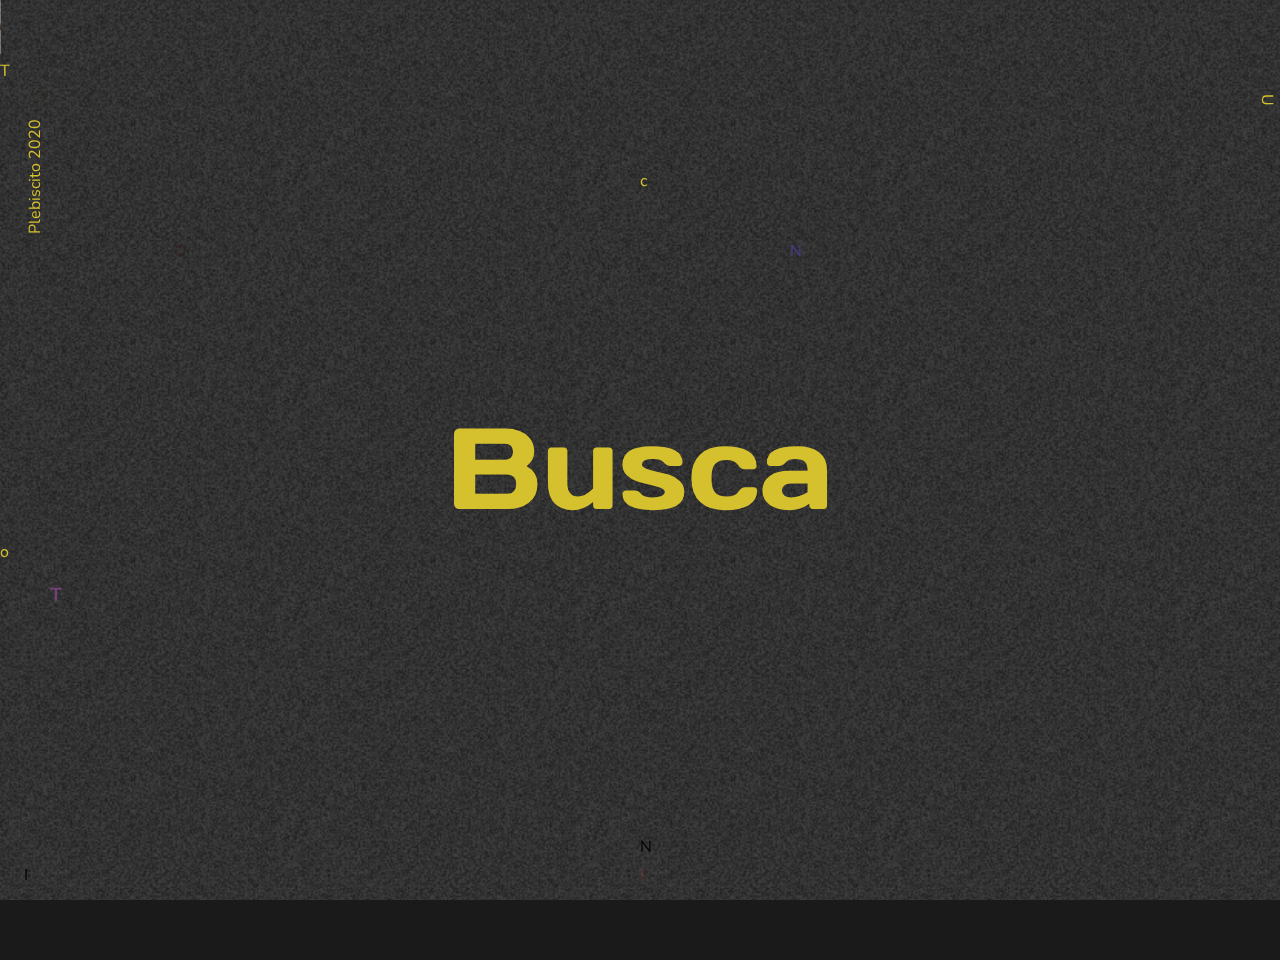
==== index.html @ 6f87795c "nuevo2" ====
<!DOCTYPE html>
<html lang="en" class="no-js">
	<head>
		<meta charset="UTF-8" />
		<meta name="viewport" content="width=device-width, initial-scale=1">
		<title>Letter Interactions | Demo: Kidnap | Codrops</title>
		<meta name="keywords" content="typography, effects, interaction, hover, animation, javascript, css, web design" />
		<meta name="author" content="Codrops" />
		<link rel="shortcut icon" href="favicon.ico">
		<link href="https://fonts.googleapis.com/css?family=Nunito:400,700|Days+One" rel="stylesheet">
		<link rel="stylesheet" type="text/css" href="css/normalize.css" />
		<link rel="stylesheet" type="text/css" href="css/demo.css" />
		<link rel="stylesheet" type="text/css" href="css/kidnap.css" />
		<script>document.documentElement.className="js";var supportsCssVars=function(){var e,t=document.createElement("style");return t.innerHTML="root: { --tmp-var: bold; }",document.head.appendChild(t),e=!!(window.CSS&&window.CSS.supports&&window.CSS.supports("font-weight","var(--tmp-var)")),t.parentNode.removeChild(t),e};supportsCssVars()||alert("Please view this demo in a modern browser that supports CSS Variables.");</script>
		<!-- Primary Meta Tags -->
<title>Buscando Chile</title>
<meta name="title" content="Buscando Chile">
<meta name="description" content="Es hora de informarse y lo puedes hacer buscando por un nuevo Chile.">

<!-- Open Graph / Facebook -->
<meta property="og:type" content="website">
<meta property="og:url" content="http://buscandochile.me/Busca-Chile/">
<meta property="og:title" content="Buscando Chile">
<meta property="og:description" content="Es hora de informarse y lo puedes hacer buscando por un nuevo Chile.">
<meta property="og:image" content="">

<!-- Twitter -->
<meta property="twitter:card" content="summary_large_image">
<meta property="twitter:url" content="http://buscandochile.me/Busca-Chile/">
<meta property="twitter:title" content="Buscando Chile">
<meta property="twitter:description" content="Es hora de informarse y lo puedes hacer buscando por un nuevo Chile.">
<meta property="twitter:image" content="">
	</head>
	<body class="demo-kidnap loading">
		<audio controls>
			<source src="MUSICA1.mp3" type="audio/mp3" >
		</audio>
		<svg class="hidden">
			<symbol id="icon-arrow" viewBox="0 0 24 24">

				<polygon points="6.3,12.8 20.9,12.8 20.9,11.2 6.3,11.2 10.2,7.2 9,6 3.1,12 9,18 10.2,16.8 "/>
			</symbol>
			<symbol id="icon-drop" viewBox="0 0 24 24">
				<title>drop</title>
				<path d="M12,21c-3.6,0-6.6-3-6.6-6.6C5.4,11,10.8,4,11.4,3.2C11.6,3.1,11.8,3,12,3s0.4,0.1,0.6,0.3c0.6,0.8,6.1,7.8,6.1,11.2C18.6,18.1,15.6,21,12,21zM12,4.8c-1.8,2.4-5.2,7.4-5.2,9.6c0,2.9,2.3,5.2,5.2,5.2s5.2-2.3,5.2-5.2C17.2,12.2,13.8,7.3,12,4.8z"/><path d="M12,18.2c-0.4,0-0.7-0.3-0.7-0.7s0.3-0.7,0.7-0.7c1.3,0,2.4-1.1,2.4-2.4c0-0.4,0.3-0.7,0.7-0.7c0.4,0,0.7,0.3,0.7,0.7C15.8,16.5,14.1,18.2,12,18.2z"/>
			</symbol>
			<symbol id="icon-github" viewBox="0 0 32.6 31.8">
				<title>github</title>
				<path d="M16.3,0C7.3,0,0,7.3,0,16.3c0,7.2,4.7,13.3,11.1,15.5c0.8,0.1,1.1-0.4,1.1-0.8c0-0.4,0-1.4,0-2.8c-4.5,1-5.5-2.2-5.5-2.2c-0.7-1.9-1.8-2.4-1.8-2.4c-1.5-1,0.1-1,0.1-1c1.6,0.1,2.5,1.7,2.5,1.7c1.5,2.5,3.8,1.8,4.7,1.4c0.1-1.1,0.6-1.8,1-2.2c-3.6-0.4-7.4-1.8-7.4-8.1c0-1.8,0.6-3.2,1.7-4.4C7.4,10.7,6.8,9,7.7,6.8c0,0,1.4-0.4,4.5,1.7c1.3-0.4,2.7-0.5,4.1-0.5c1.4,0,2.8,0.2,4.1,0.5c3.1-2.1,4.5-1.7,4.5-1.7c0.9,2.2,0.3,3.9,0.2,4.3c1,1.1,1.7,2.6,1.7,4.4c0,6.3-3.8,7.6-7.4,8c0.6,0.5,1.1,1.5,1.1,3c0,2.2,0,3.9,0,4.5c0,0.4,0.3,0.9,1.1,0.8c6.5-2.2,11.1-8.3,11.1-15.5C32.6,7.3,25.3,0,16.3,0z"/>
			</symbol>
		</svg>
		<main>
			<div class="content content--fixed">
				<header class="codrops-header">
					<div class="codrops-links">
						
					</div>
				
					<a class="LETRAS" href="https://www.adnradio.cl/tendencias-y-curiosidades/2020/10/25/despidiendose-de-la-actual-constitucion-y-de-patricia-maldonado-revisa-aqui-los-memes-y-reacciones-tras-el-triunfo-del-apruebo-en-el-plebiscito-nacional.html" target="_blank" > s</a>
				</header>
				<p class="codrops-header__tagline">
					<a class="github" href="https://www.youtube.com/watch?v=5n5pZC2spp8"  target="_blank" title="Find this project on GitHub"> U</a>

					</p>
					<a href="https://www.youtube.com/watch?v=WD_wvPwNwyI" target="_blank" >c</a>
					<a class= LETRAO href="https://www.meganoticias.cl/nacional/316846-plebiscito-2020-resultados-apruebo-convencion-constitucional-rechazo-mixta-que-viene-nueva-constitucion-orx05.html" target="_blank" >O</a>
					<a class= LETRAN href="https://www.24horas.cl/plebiscito-chile-elige/" target="_blank" >N</a>
					<a class= LETRAC href="https://www.misabogados.com/blog/es/que-es-la-constitucion-politica-de-la-republica" target="_blank" >c</a>
					<a class= "LETRAN2" href="https://www.youtube.com/watch?v=KUR_gb4E3F4" target="_blank" >N</a>
					<a class="github" href="https://www.mega.cl/mega-te-ayuda/108144-plebiscito-2020-apruebo-calendario-nueva-constitucion-elecciones-chile-mega.html" target="_blank" title="Find this project on GitHub"> T</a>
					<a class= LETRAI href="https://www.cnnchile.com/plebiscito2020/25-o-asi-destacaron-medios-internacionales-plebiscito_20201025/" target="_blank" > I</a>
					<a class= LETRAI2 href="https://www.youtube.com/watch?v=qbAuJ0aTg0U" target="_blank" > I  </a>
					
				</nav>
				<p class="deco">Plebiscito 2020 </p>
			</div>
			<section class="content content--layout">
				<h2 class="word word--kidnap" data-image-death="img/death.svg" data-images-char-1="img/LETRAC.jpg,img/LETRAC2.jpg,img/LETRAC3.jpg" data-images-char-2="img/LETRAH.jpg,img/LETRAH2.jpg,img/LETRAH3.png" data-images-char-3="img/LETRAI.png,img/LETRAI2.jpg,img/LETRAI3.jpg" data-images-char-4="img/LETRAL.png,img/LETRAL2.png,img/LETRAL3.jpg" data-images-char-5="img/LETRAE.jpg,img/LETRAE2.png,img/LETRAE3.png" data-images-char-6="img/m1.png,img/m2.png,img/m3.png" data-background-colors="#f5a4bf,#336ff0,#ffea9e,#33beff,#a5d613,#f89a53" >Busca</h2> </a>
				<a href="https://www.bbc.com/mundo/noticias-america-latina-50397677" target="_blank" >o</a>
		
				<a class= LETRAT href=https://www.elmostrador.cl/agenda-pais/2020/10/26/proteccion-del-medioambiente-deberia-ser-uno-de-los-temas-centrales-de-una-nueva-constitucion target="_blank" ><h3>  T  </h3> </a>



			</section>
		</main>
		<script src="js/imagesloaded.pkgd.min.js"></script>
		<script src="js/charming.min.js"></script>
		<script src="js/demo.js"></script>
		<script src="js/demo2.js"></script>
	</body>
</html>
---- css/demo.css ----
*,
*::after,
*::before {
	box-sizing: border-box;
}

html {
	background: #28282b;
}

/* Color schemes */
.demo-magneto {
	--color-text: #41353d;
	--color-background: #fff037;
	--color-link: #000;
	--color-link-hover: #41353d;
}

.demo-kidnap {
	--color-text: #d5c12e;
	--color-background: #191a19;
	--color-link: #d5c12e;
	--color-link-hover: #fff;
}

.demo-redraw {
	--color-text: #0c48a4;
	--color-background: #7d96df;
	--color-link: #0c48a4;
	--color-link-hover: #ededed;
}

.demo-swing {
	--color-text: #828284;
	--color-background: #1f1f21;
	--color-link: #828284;
	--color-link-hover: #fff;
}

.demo-playful {
	--color-text: #fff;
	--color-background: #00ecf0;
	--color-link: #000;
	--color-link-hover: #fffea2;
}

.demo-trail {
	--color-text: #ffffff;
    --color-background: #a8f0a1;
    --color-link: #2f9925;
    --color-link-hover: #16630e;
}

.demo-crossword {
	--color-text: #fff;
	--color-background: #654dd4;
	--color-link: #ffed0b;
	--color-link-hover: #fff;
}

.demo-moveout {
	--color-text: #766e6e;
	--color-background: #d6d4d3;
	--color-link: #ffffff;
	--color-link-hover: #c82222;
}

.demo-weaver {
	--color-text: #c3c5c9;
    --color-background: #3b3b3e;
    --color-link: #7174f6;
    --color-link-hover: #000;
}

body {
	font-family: 'Nunito', monospace;
	color: var(--color-text);
	background-color: var(--color-background);
	min-height: 100vh;
}

.js body {
	opacity: 0;
	transition: opacity 0.3s;
}

.js body.demo-kidnap {
	transition: background-color 0.3s, opacity 0.3s;
} 

.js body.render {
	opacity: 1;
}

/* Page Loader */
.js .loading::before {
	content: '';
	position: fixed;
	z-index: 1000;
	top: 0;
	left: 0;
	width: 100%;
	height: 100%;
	background: var(--color-background);
}

.js .loading::after {
	content: '';
	box-shadow: 20px 0 0, -20px 0 0;
	position: fixed;
	z-index: 10000;
	top: 50%;
	left: 50%;
	width: 10px;
	height: 10px;
	margin: -5px 0 0 -5px;
	pointer-events: none;
	border-radius: 50%;
	background: var(--color-text);
	animation: loaderAnim 1s ease-in-out infinite alternate forwards;
}

@keyframes loaderAnim {
	0% {
		box-shadow: 20px 0 0 var(--color-text), -20px 0 0 transparent;
		background: transparent;
	}
	50% {
		box-shadow: 20px 0 0 transparent, -20px 0 0 transparent;
		background: var(--color-text);
	}
	100% {
		box-shadow: 20px 0 0 transparent, -20px 0 0 var(--color-text);
		background: transparent;
	}
}

a {
	text-decoration: none;
	color: var(--color-link);
	outline: none;
}

a:hover,
a:focus {
	color: var(--color-link-hover);
}

.hidden {
	position: absolute;
	overflow: hidden;
	width: 0;
	height: 0;
	pointer-events: none;
}

/* Icons */
.icon {
	display: block;
	width: 1.5em;
	height: 1.5em;
	margin: 0 auto;
	fill: currentColor;
}

main {
	position: relative;
    width: 100%;
}

.demo-kidnap main::before {
	content: '';
	position: fixed;
	pointer-events: none;
	top: 0;
	left: 0;
	width: 100%;
	height: 100%;
	background-image: url(../img/noise.gif);
	background-size: 300px;
	opacity: 0.7;
}

.content {
	position: relative;
	display: grid;
	justify-content: center;
	align-content: center;
	height: 100vh;
	overflow: hidden;
	min-height: 650px;
	margin: 0 auto;
}

.content--fixed {
	position: absolute;
	top: 0;
	left: 0;
	width: 100%;
	max-width: none;
	z-index: 100;
	align-content: space-between;
	pointer-events: none;
	padding: 1.5em;
	grid-template-columns: 50% 50%;
	grid-template-rows: auto auto 4em;
	grid-template-areas: 	"header tagline"
							"deco tagline"
							"deco demos";
}

.content--layout {
	grid-template-columns: 100%;
	padding: 3em 0;
}

.content--fixed a {
	pointer-events: auto;
}

/* Header */
.codrops-header {
	position: relative;
	display: flex;
	flex-direction: row;
	align-items: flex-start;
	z-index: 100;
	grid-area: header;
	align-self: start;
	justify-self: start;
	align-items: center;
}

.codrops-header__title {
	font-size: 1em;
	padding: 0.75em 0;
	margin: 0;
	font-weight: normal;
}

.info {
	color: var(--color-link-hover);
	margin: 0 0 0 1.25em;
}

.github {
	display: inline-block;
	vertical-align: text-bottom;
	margin: 0 0 2.5em;
}

.codrops-header__tagline,
.deco {
	grid-area: tagline;
	-webkit-writing-mode: vertical-lr;
	writing-mode: vertical-lr;
	text-align: right;
	align-self: start;
	justify-self: end;
	margin: 0;
	padding: 0.85em 0;
}

.codrops-header__tagline {
	padding: 0.65em 0;
}

.deco {
	grid-area: deco;
	align-self: end;
	justify-self: start;
	padding: 0;
	transform: rotate(180deg);
}

.demos {
	grid-area: demos;
	text-align: center;
	display: block;
	position: relative;
}

.demo {
	margin: 0 0.15em;
}

.demo span {
	text-transform: lowercase;
	font-weight: bold;
	pointer-events: none;
	white-space: nowrap;
}

.demo span::before {
	content: '#';
}

a.demo--current {
	text-decoration: underline;
	pointer-events: none;
}

/* Top Navigation Style */
.codrops-links {
	position: relative;
	display: flex;
	justify-content: center;
	text-align: center;
	white-space: nowrap;
	margin: 0 1em 0 0;
}

.codrops-icon {
	display: inline-block;
	margin: 0.15em;
	padding: 0.25em;
}

/* Common styles for the words */
.word {
	display: flex;
	flex-direction: row;
	align-items: center;
	justify-content: center;
	flex-wrap: wrap;
	margin: 0;
	cursor: default;
	-webkit-touch-callout: none;
	-webkit-user-select: none;
	-moz-user-select: none;
	-ms-user-select: none;
	user-select: none;
	-webkit-tap-highlight-color: rgba(0,0,0,0);
}

@media screen and (min-width: 50em) {
	.demos {
		align-self: end;
		justify-self: end;
		display: flex;
	}
	.demo {
		display: block;
		border: 2px solid;
		width: 12px;
		height: 12px;
		border-radius: 2px;
		margin: 0 10px 0 0;
	}
	a.demo--current {
		background: currentColor;
	}
	.demo span {
		position: absolute;
		display: none;
		right: 100%;
		top: -0.35em;
		margin: 0 1em 0 0;
	}
	.demo--current span {
		display: block;
	}
}

@media screen and (max-width: 50em) {
	html, body {
		overflow-x: hidden;
		width: 100vw;
		height: 100%;
	}
	.content {
		height: auto;
		min-height: 0;
	}
	.content--layout {
		overflow: visible;
	}
	.demo-magneto .content--layout {
		padding: 1em 0 0 0;
	}
	.content--fixed {
		display: block;
		z-index: 1000;
		position: relative;
		padding: 0.85em;
	}
	.codrops-header {
		align-items: center;
		flex-direction: column;
	}
	.codrops-header__title {
		font-weight: bold;
		text-align: center;
		padding-bottom: 0.25em;
	}
	.codrops-header__tagline {
		-webkit-writing-mode: horizontal-tb;
		writing-mode: horizontal-tb;
		text-align: center;
		padding: 0 0 1.5em;
		font-size: 0.85em;
	}
	.github {
		display: block;
		margin: 1em auto;
	}
	.codrops-links {
		margin: 0;
	}
	.deco {
		display: none;
	}
	.word.word--magneto {
		font-size: 3em;
	}
	.word.word--kidnap {
		font-size: 3.5em;
	}
	.word.word--redraw {
		font-size: 5em;
	}
	.word.word--swing {
		font-size: 4.5em;
	}
}
---- css/kidnap.css ----
.word--kidnap {
	font-family: 'Days One';
	font-size: 9vw;
	font-weight: 400;
	color: #d5c12e;
}

.word--kidnap span {
	background-repeat: no-repeat;
	background-position: 50% 50%;
	background-size: 100%;
}

.Letra1 {
	position: right ;
}

.github {

	position: absolute;
}

.LETRAO {

margin-left: 150px;
color: rgba(56, 15, 15, 0.426);

}

.LETRAN {

	margin-left: 150px;
	color: darkslateblue;
	}

.LETRAC {

	margin: 20cm;
	margin-top: -5cm;
	color: rgb(48, 41, 41);
	}
	.LETRAT {

	margin-left: 50px;
	margin-bottom: 0px;
	color: rgb(117, 64, 119);
		
		}
.LETRAS

{ color: #29260f82;

}

.LETRAI

{ color: black;

}

.LETRAN2

{ color: black;
	margin-top: auto;

}

.LETRAI2

{ color: rgba(233, 50, 50, 0.241);
	margin-bottom: 50px;

}
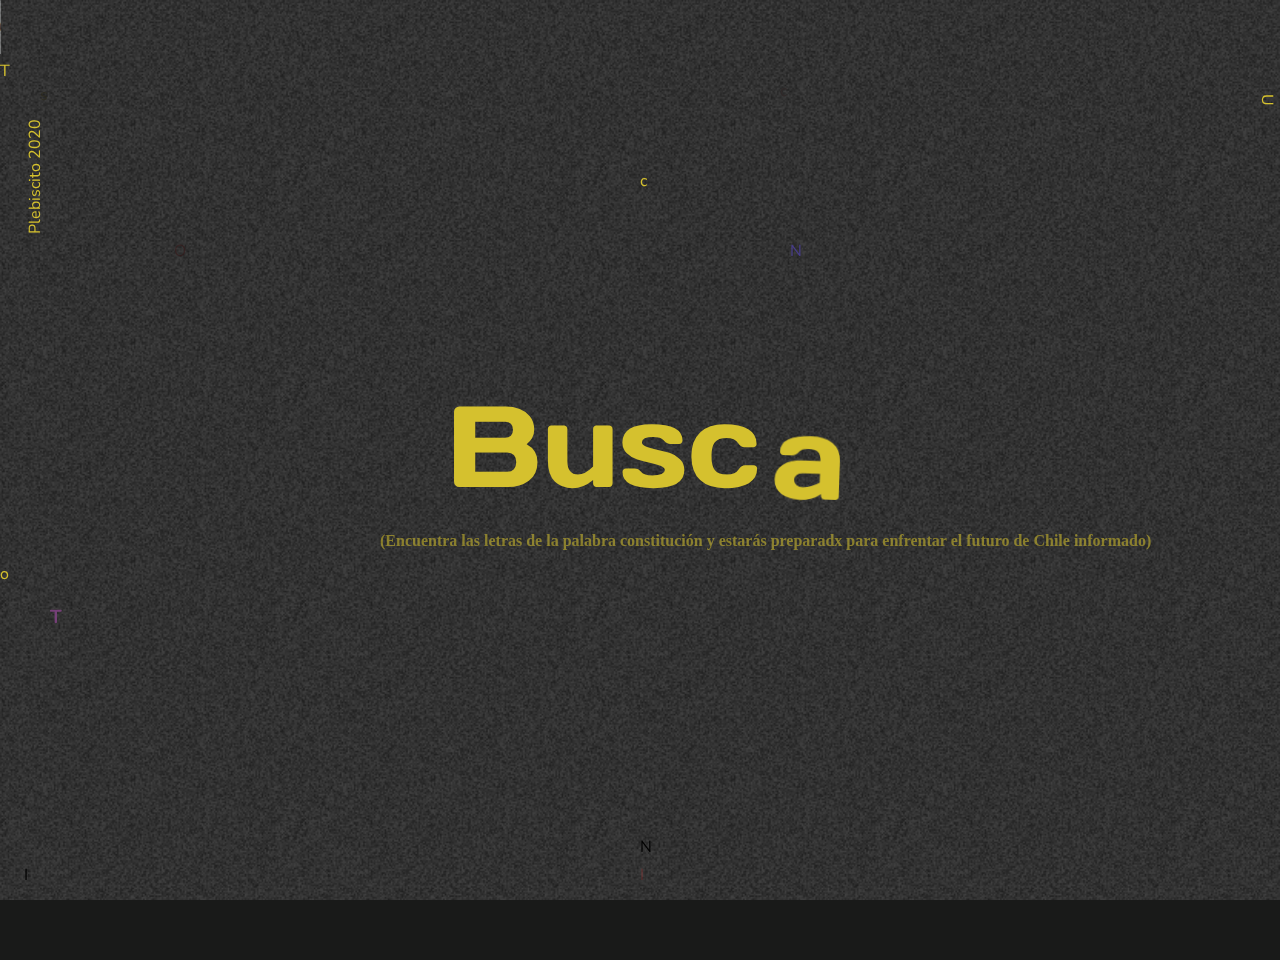
==== commit 373ebe3a: "Últimos cambios" ====
--- a/index.html
+++ b/index.html
@@ -12,25 +12,37 @@
 		<link rel="stylesheet" type="text/css" href="css/demo.css" />
 		<link rel="stylesheet" type="text/css" href="css/kidnap.css" />
 		<script>document.documentElement.className="js";var supportsCssVars=function(){var e,t=document.createElement("style");return t.innerHTML="root: { --tmp-var: bold; }",document.head.appendChild(t),e=!!(window.CSS&&window.CSS.supports&&window.CSS.supports("font-weight","var(--tmp-var)")),t.parentNode.removeChild(t),e};supportsCssVars()||alert("Please view this demo in a modern browser that supports CSS Variables.");</script>
-		<!-- Primary Meta Tags -->
-<title>Buscando Chile</title>
-<meta name="title" content="Buscando Chile">
-<meta name="description" content="Es hora de informarse y lo puedes hacer buscando por un nuevo Chile.">
+<!-- Primary Meta Tags -->
+<title>Chile y su nueva constitución</title>
+<meta name="title" content="Chile y su nueva constitución">
+<meta name="description" content="Es hora de informarse y lo puedes hacer buscando a un nuevo Chile.">
 
 <!-- Open Graph / Facebook -->
 <meta property="og:type" content="website">
 <meta property="og:url" content="http://buscandochile.me/Busca-Chile/">
-<meta property="og:title" content="Buscando Chile">
-<meta property="og:description" content="Es hora de informarse y lo puedes hacer buscando por un nuevo Chile.">
+<meta property="og:title" content="Chile y su nueva constitución">
+<meta property="og:description" content="Es hora de informarse y lo puedes hacer buscando a un nuevo Chile.">
 <meta property="og:image" content="">
 
 <!-- Twitter -->
 <meta property="twitter:card" content="summary_large_image">
 <meta property="twitter:url" content="http://buscandochile.me/Busca-Chile/">
-<meta property="twitter:title" content="Buscando Chile">
-<meta property="twitter:description" content="Es hora de informarse y lo puedes hacer buscando por un nuevo Chile.">
+<meta property="twitter:title" content="Chile y su nueva constitución">
+<meta property="twitter:description" content="Es hora de informarse y lo puedes hacer buscando a un nuevo Chile.">
 <meta property="twitter:image" content="">
-	</head>
+
+	<!-- Global site tag (gtag.js) - Google Analytics -->
+<script async src="https://www.googletagmanager.com/gtag/js?id=G-FNCDX7PPXS"></script>
+<script>
+  window.dataLayer = window.dataLayer || [];
+  function gtag(){dataLayer.push(arguments);}
+  gtag('js', new Date());
+
+  gtag('config', 'G-FNCDX7PPXS');
+</script>
+
+</head>
+
 	<body class="demo-kidnap loading">
 		<audio controls>
 			<source src="MUSICA1.mp3" type="audio/mp3" >
@@ -76,11 +88,12 @@
 			</div>
 			<section class="content content--layout">
 				<h2 class="word word--kidnap" data-image-death="img/death.svg" data-images-char-1="img/LETRAC.jpg,img/LETRAC2.jpg,img/LETRAC3.jpg" data-images-char-2="img/LETRAH.jpg,img/LETRAH2.jpg,img/LETRAH3.png" data-images-char-3="img/LETRAI.png,img/LETRAI2.jpg,img/LETRAI3.jpg" data-images-char-4="img/LETRAL.png,img/LETRAL2.png,img/LETRAL3.jpg" data-images-char-5="img/LETRAE.jpg,img/LETRAE2.png,img/LETRAE3.png" data-images-char-6="img/m1.png,img/m2.png,img/m3.png" data-background-colors="#f5a4bf,#336ff0,#ffea9e,#33beff,#a5d613,#f89a53" >Busca</h2> </a>
+				<h2 class= instrucciones> (Encuentra las letras de la palabra constitución y estarás preparadx para enfrentar el futuro de Chile informado)</h2>
 				<a href="https://www.bbc.com/mundo/noticias-america-latina-50397677" target="_blank" >o</a>
 		
 				<a class= LETRAT href=https://www.elmostrador.cl/agenda-pais/2020/10/26/proteccion-del-medioambiente-deberia-ser-uno-de-los-temas-centrales-de-una-nueva-constitucion target="_blank" ><h3>  T  </h3> </a>
-
-
+				
+                 
 
 			</section>
 		</main>
--- a/css/kidnap.css
+++ b/css/kidnap.css
@@ -72,7 +72,16 @@
 
 }
 
+.instrucciones
+{margin-left: 380px;
+ font-size: 12pt;
+ font-family: Georgia, 'Times New Roman', Times, serif;
+ color: #d5c12e8d;
+ 
+	
+
+}
 
 
 
-	
+
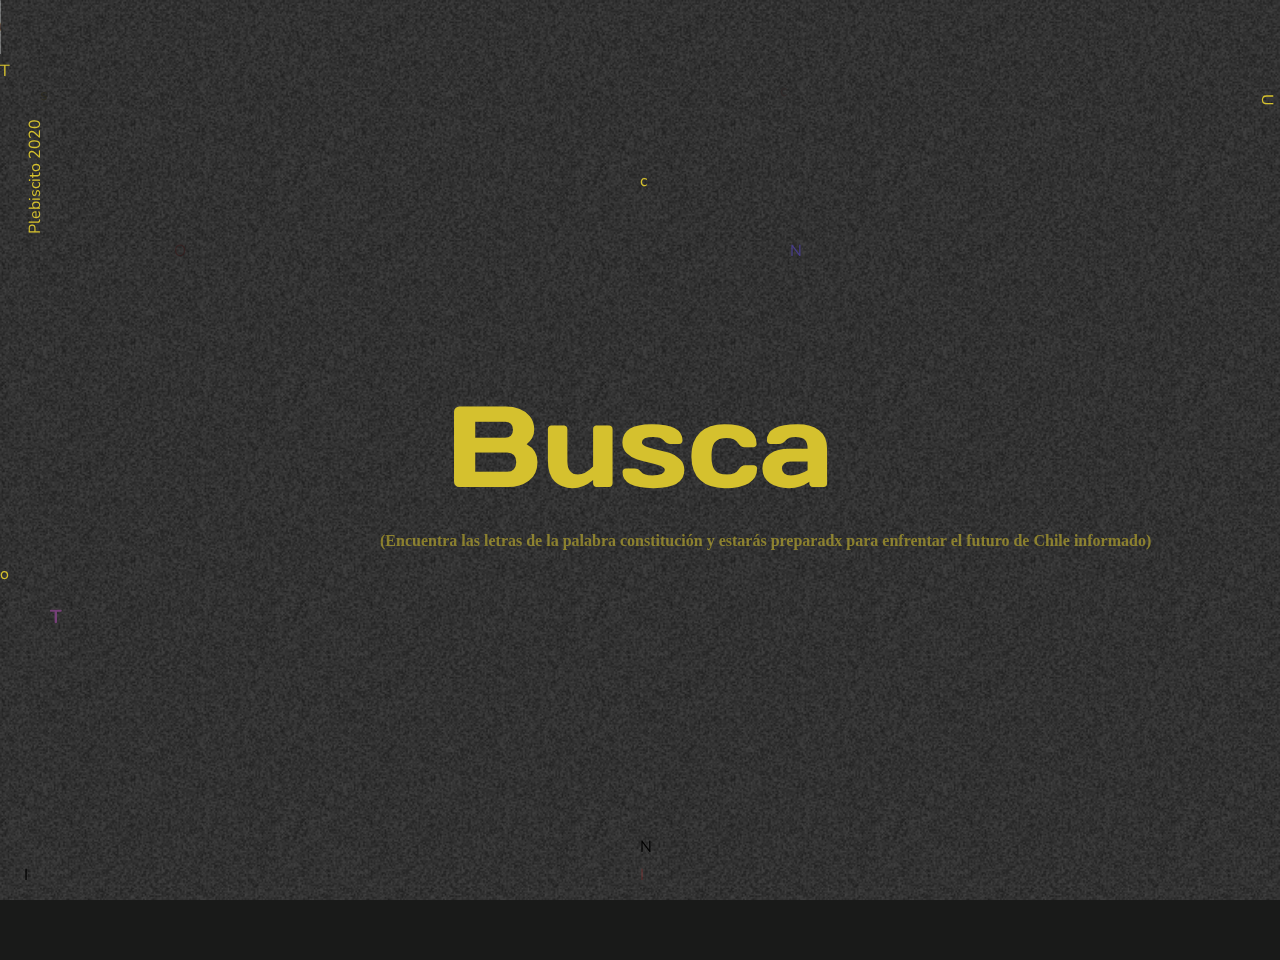
==== commit 7d2cc304: "comilla faltante" ====
--- a/index.html
+++ b/index.html
@@ -91,7 +91,7 @@
 				<h2 class= instrucciones> (Encuentra las letras de la palabra constitución y estarás preparadx para enfrentar el futuro de Chile informado)</h2>
 				<a href="https://www.bbc.com/mundo/noticias-america-latina-50397677" target="_blank" >o</a>
 		
-				<a class= LETRAT href=https://www.elmostrador.cl/agenda-pais/2020/10/26/proteccion-del-medioambiente-deberia-ser-uno-de-los-temas-centrales-de-una-nueva-constitucion target="_blank" ><h3>  T  </h3> </a>
+				<a class= LETRAT href="https://www.elmostrador.cl/agenda-pais/2020/10/26/proteccion-del-medioambiente-deberia-ser-uno-de-los-temas-centrales-de-una-nueva-constitucion target="_blank" ><h3>  T  </h3> </a>
 				
                  
 
